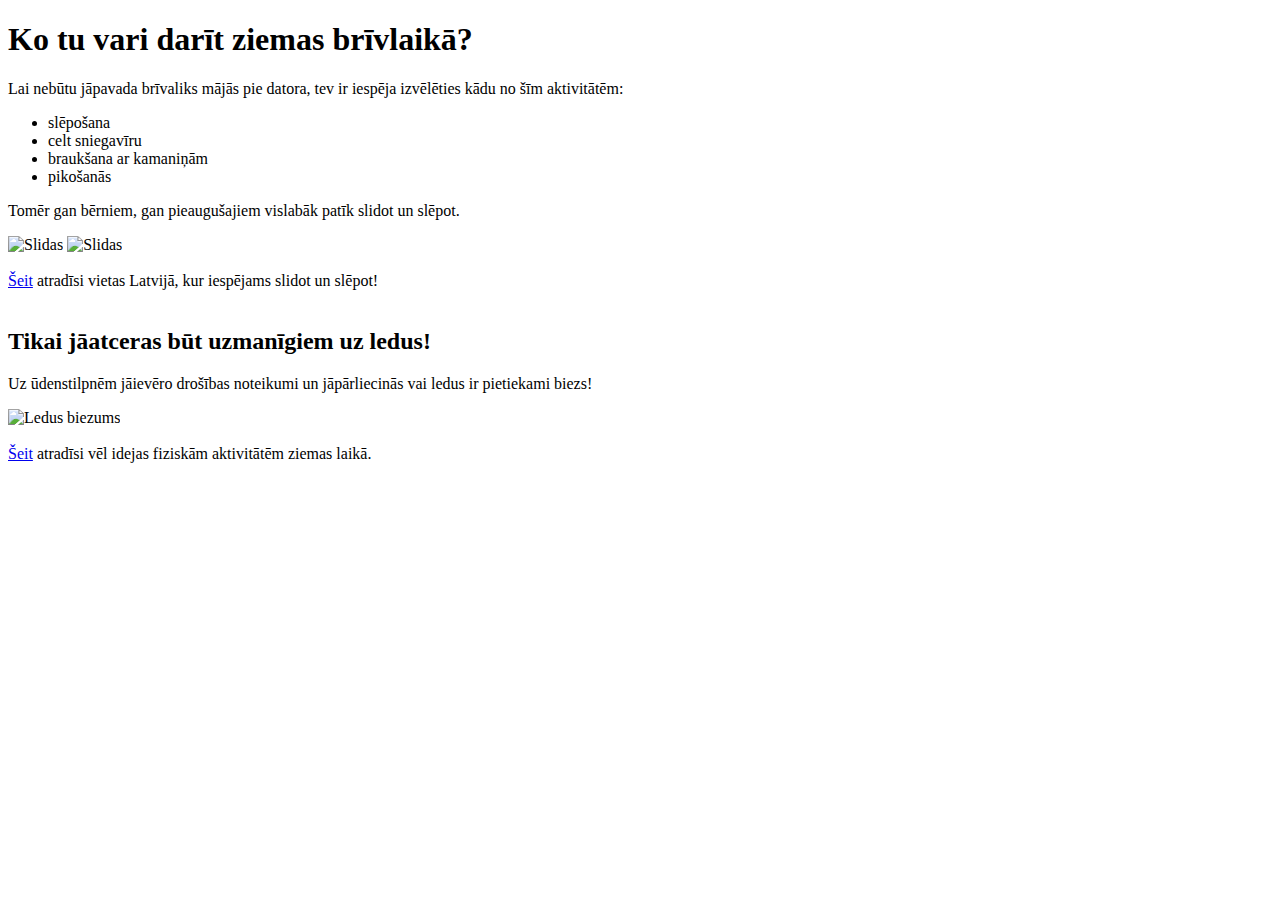
==== index.html @ fc8827fb "Add files via upload" ====
<!DOCTYPE html>

<html>
    <head>
        <link rel="stylesheet" href="css/MansStils.css">
        <title>Ziemas aktivitātes</title>
        <meta charset="UTF-8">
        <meta name="viewport" content="width=device-width, initial-scale=1.0">
    </head>
    <body>
        <h1>Ko tu vari darīt ziemas brīvlaikā?</h1>
        <p>Lai nebūtu jāpavada brīvaliks mājās pie datora, tev ir iespēja izvēlēties kādu no šīm aktivitātēm:</p>
        <ul>
            <li>slēpošana</li>
            <li>celt sniegavīru</li>
            <li>braukšana ar kamaniņām</li>
            <li>pikošanās</li>
        </ul>
        <p>Tomēr gan bērniem, gan pieaugušajiem vislabāk patīk slidot un slēpot.</p>
        <img src="images/skateimage.jpg" width="400px" height="300px" alt="Slidas"/>
        <img src="images/skiing.jpg" width="400px" height="300px" alt="Slidas"/>
        <br><br>
        <a href="adreses.html" target="blank">Šeit</a> atradīsi vietas Latvijā, kur iespējams slidot un slēpot!
        <br>
        <br>
        <h2>Tikai jāatceras būt uzmanīgiem uz ledus!</h2>
        <p>Uz ūdenstilpnēm jāievēro drošības noteikumi un jāpārliecinās vai ledus ir pietiekami biezs!</p>
        <img src="images/ledus.jpg" width="400px" height="100%" alt="Ledus biezums"/>
        <br><br>
        <a href="https://www.fitfactory.lv/2021/01/14/esi-forma-ari-ziema-5-idejas-ka-nodarboties-ar-fiziskam-aktivitatem-ziemas-laika/" target="blank">Šeit</a> atradīsi vēl idejas fiziskām aktivitātēm ziemas laikā.
    </body>
</html>
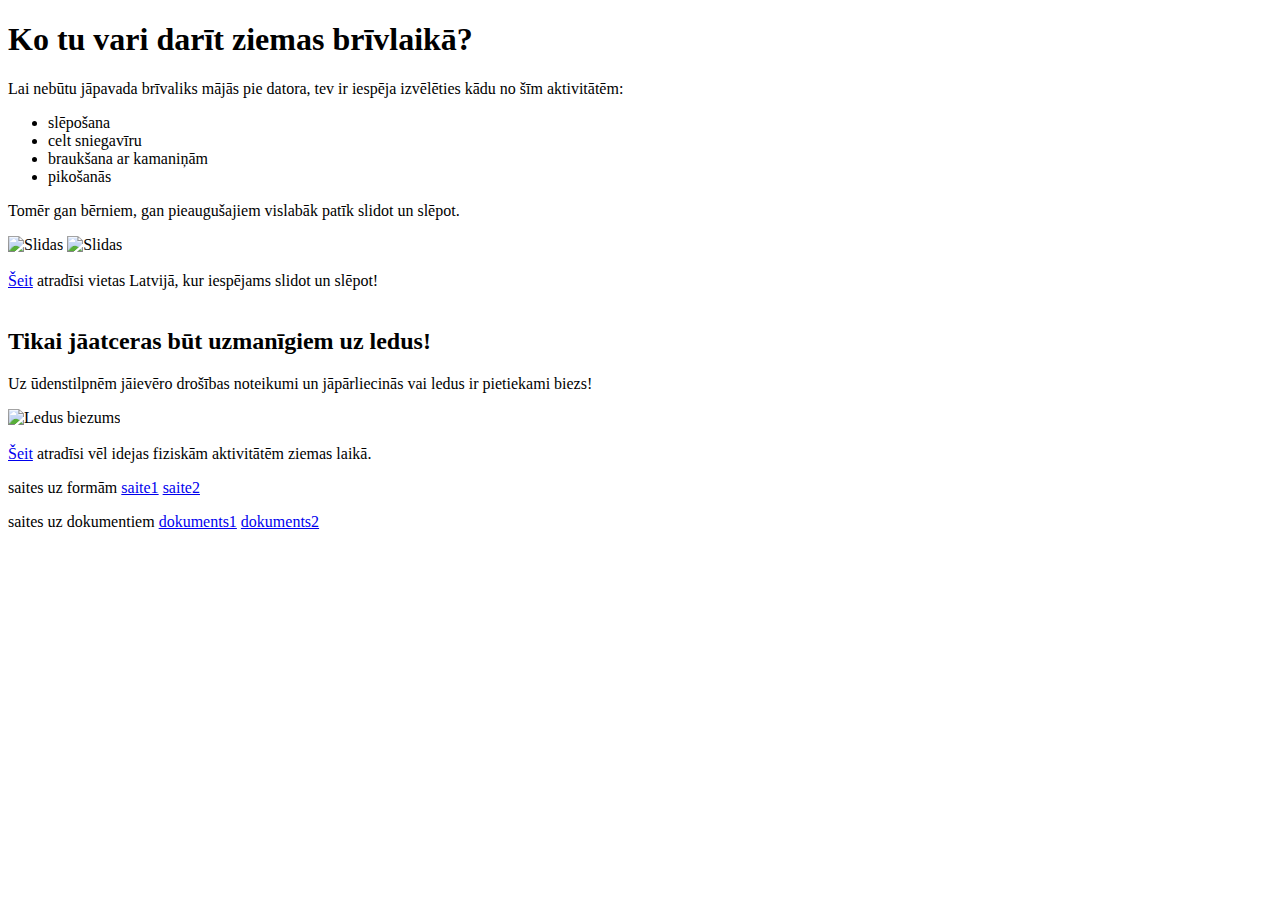
==== commit 5273d6bd: "Add files via upload" ====
--- a/index.html
+++ b/index.html
@@ -28,5 +28,8 @@
         <img src="images/ledus.jpg" width="400px" height="100%" alt="Ledus biezums"/>
         <br><br>
         <a href="https://www.fitfactory.lv/2021/01/14/esi-forma-ari-ziema-5-idejas-ka-nodarboties-ar-fiziskam-aktivitatem-ziemas-laika/" target="blank">Šeit</a> atradīsi vēl idejas fiziskām aktivitātēm ziemas laikā.
+    
+        <p>saites uz formām <a href="citaLapa.html">saite1</a> <a href="forma.html">saite2</a></p>
+        <p>saites uz dokumentiem <a href="darbibas.html">dokuments1</a> <a href="skola.html">dokuments2</a></p>
     </body>
 </html>
